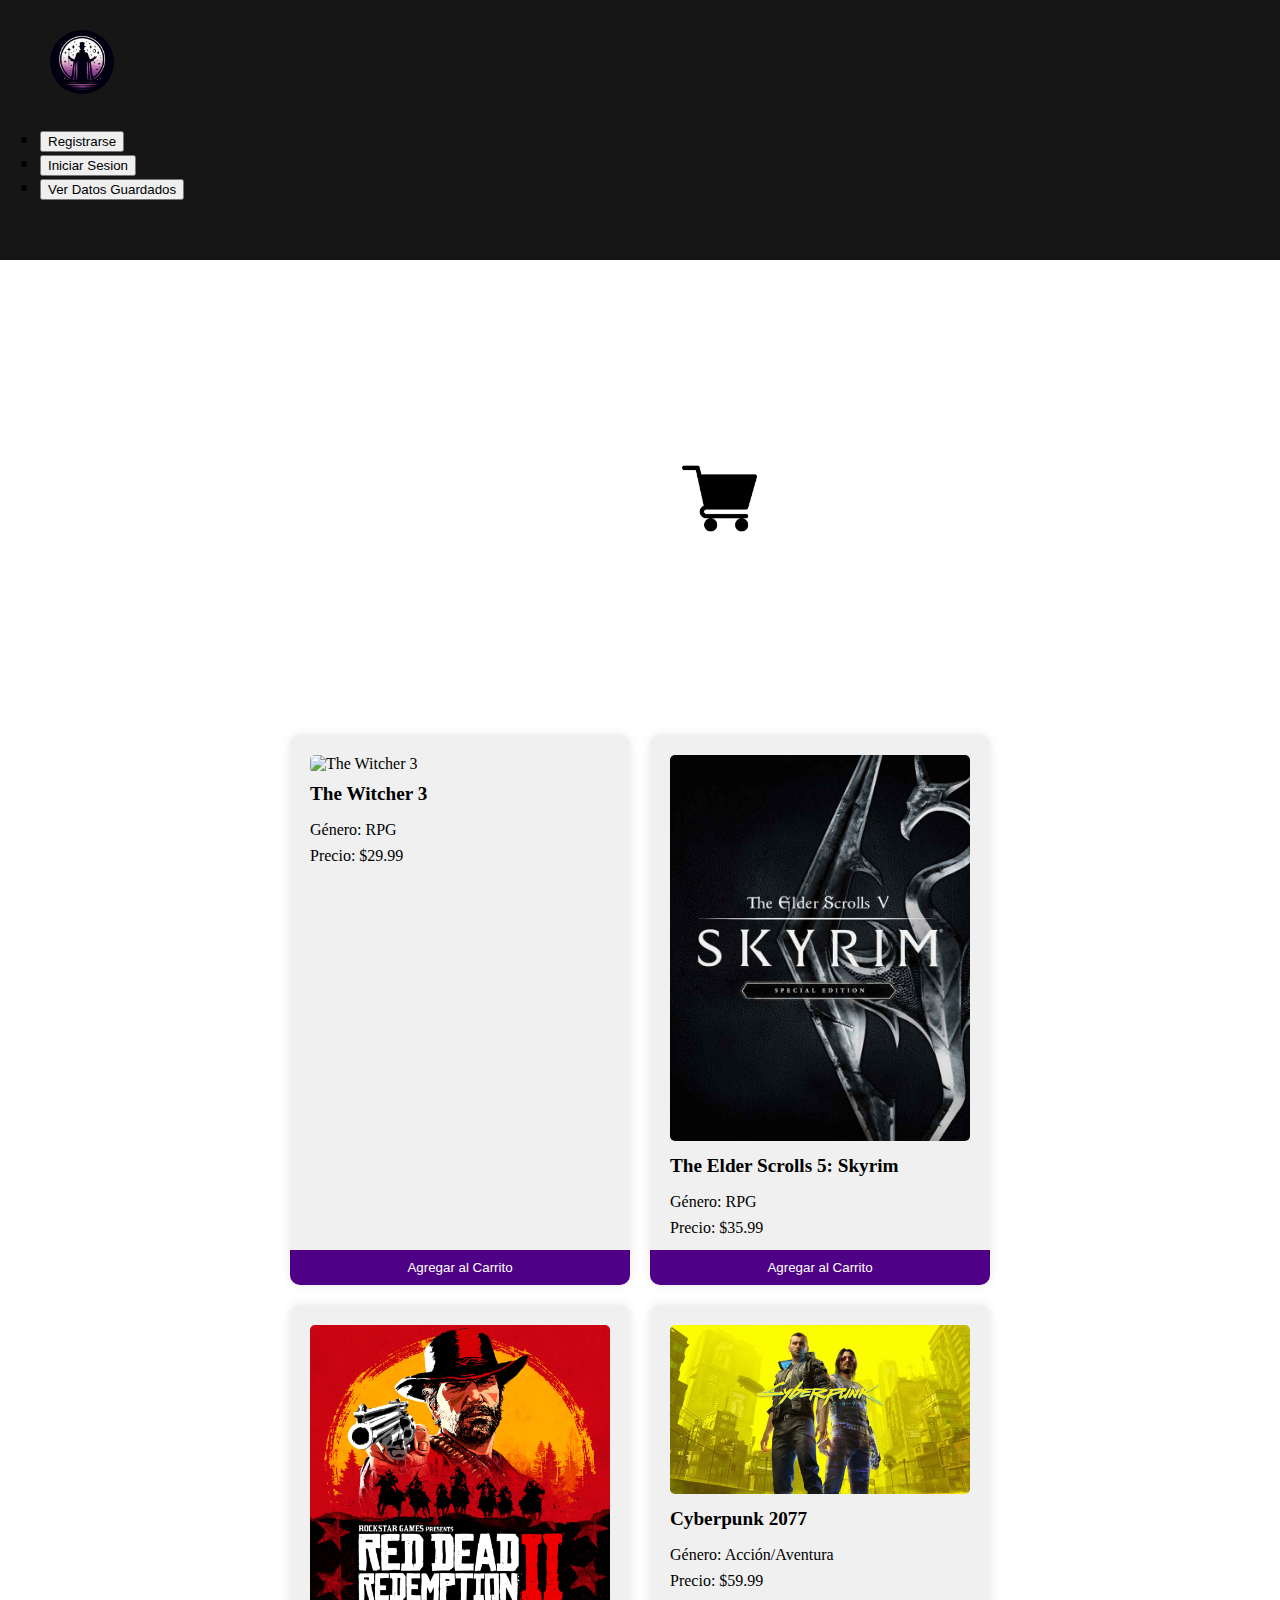
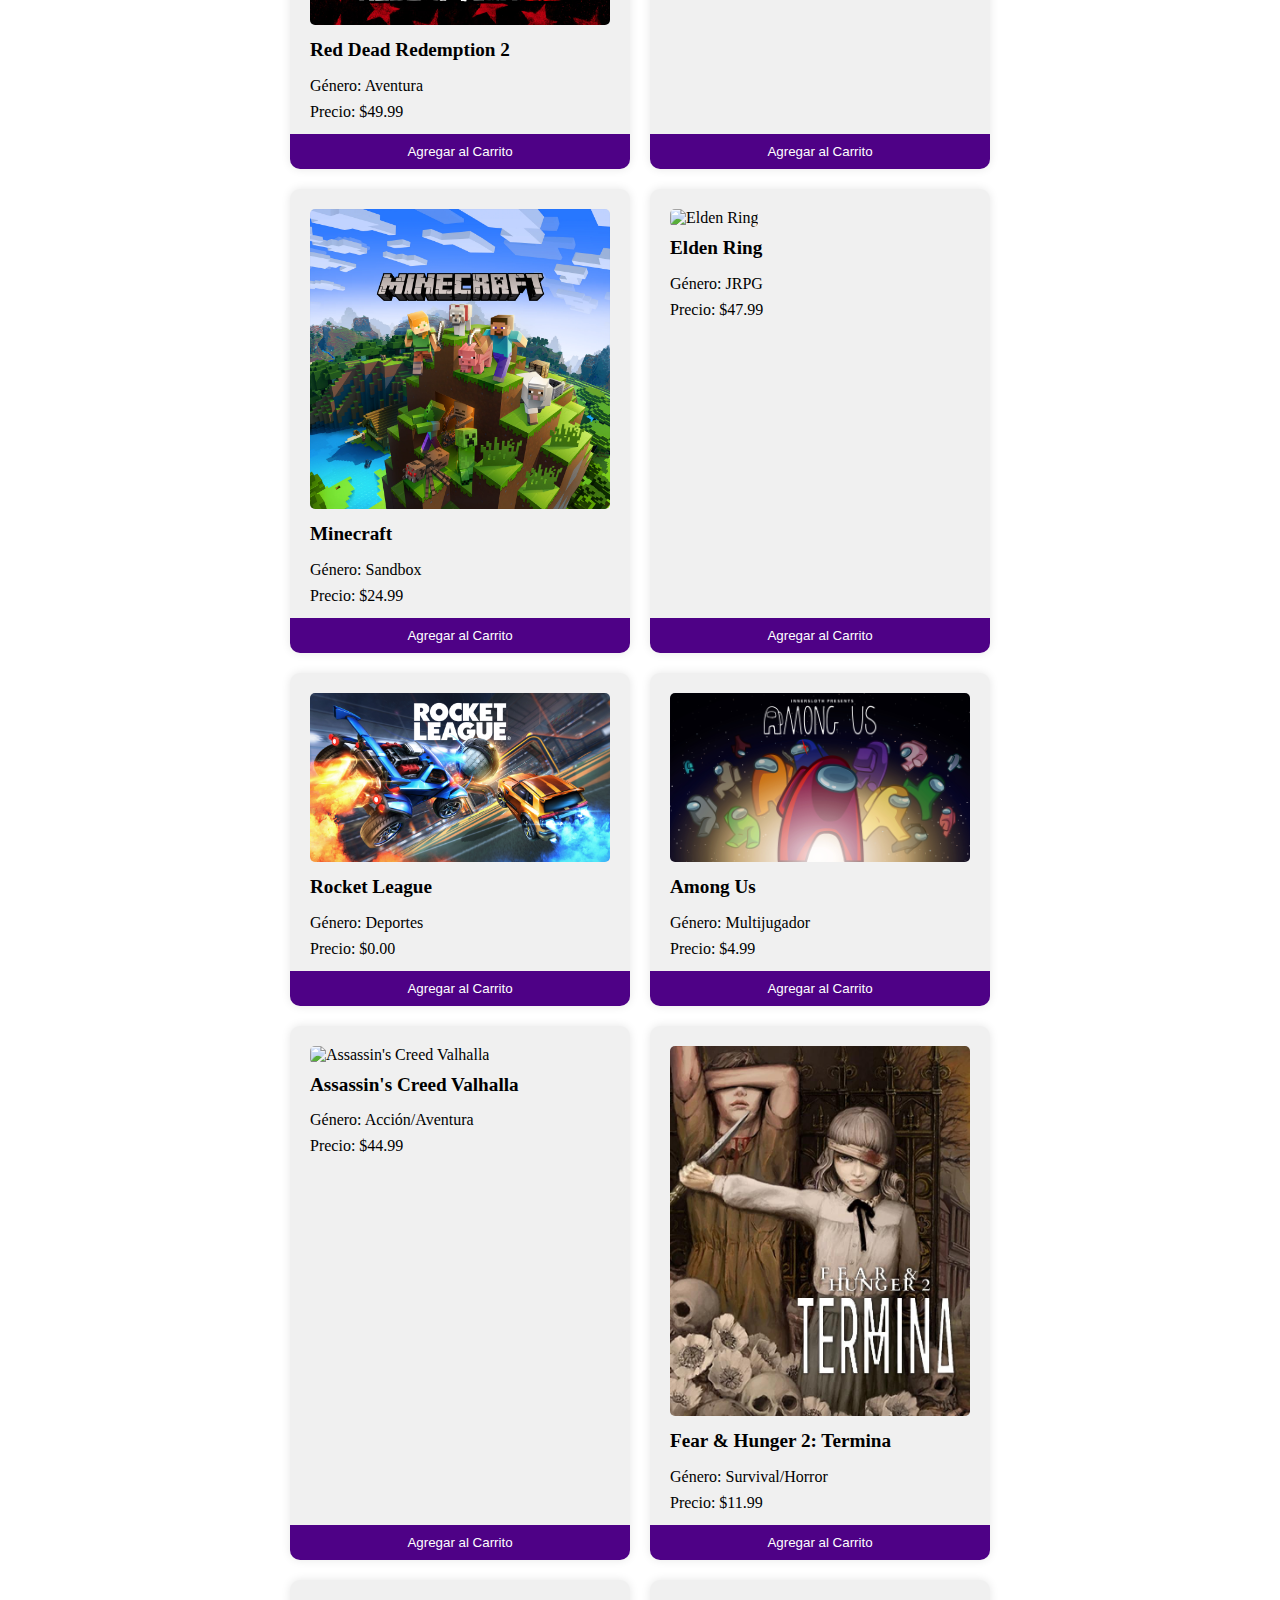
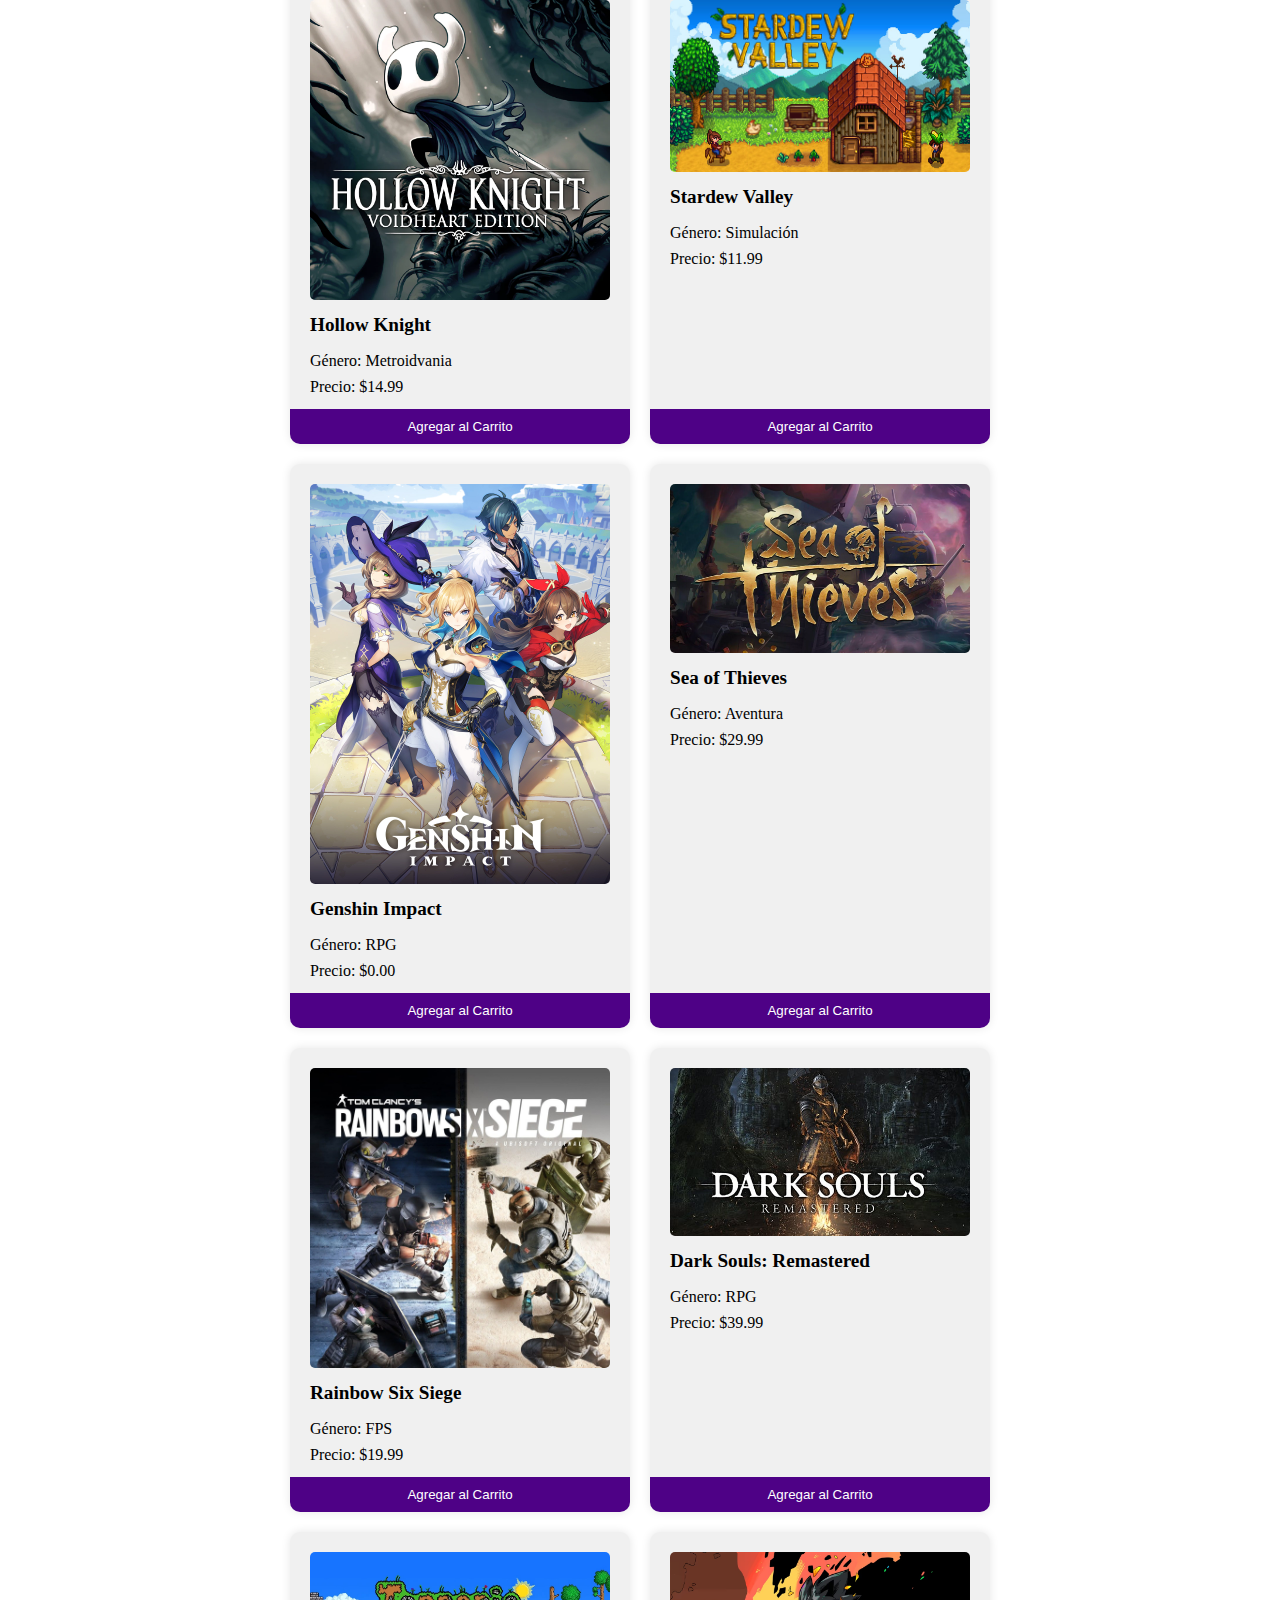
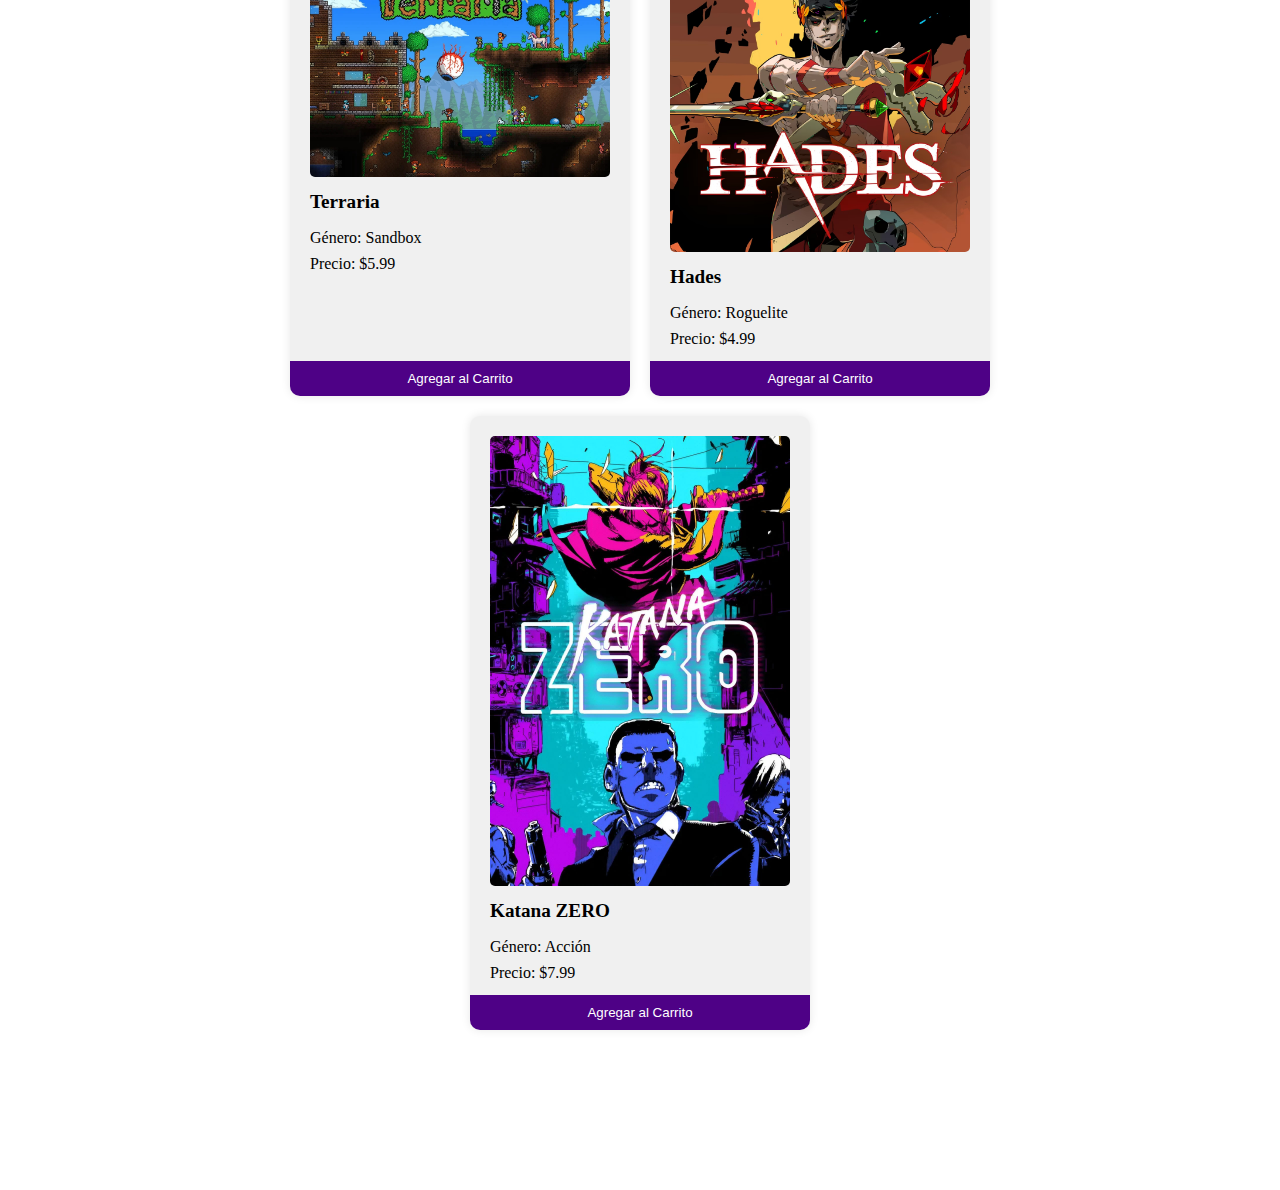
==== templates/tienda.html @ 243c3a5f "carritoytiendav1.0" ====
<!doctype html>
<html lang="en">
  <head>
    <meta charset="utf-8">
    <meta name="viewport" content="width=device-width, initial-scale=1">
    <title> | Tienda</title>
    <link href="https://cdn.jsdelivr.net/npm/bootstrap@5.3.2/dist/css/bootstrap.min.css" rel="stylesheet" integrity="sha384-T3c6CoIi6uLrA9TneNEoa7RxnatzjcDSCmG1MXxSR1GAsXEV/Dwwykc2MPK8M2HN" crossorigin="anonymous">
  </head>
  <body class="index">
    <script src="../js/main.js" defer></script>
    <script src="https://cdn.jsdelivr.net/npm/bootstrap@5.3.2/dist/js/bootstrap.bundle.min.js" integrity="sha384-C6RzsynM9kWDrMNeT87bh95OGNyZPhcTNXj1NW7RuBCsyN/o0jlpcV8Qyq46cDfL" crossorigin="anonymous"></script>
    <link rel="stylesheet" href="../css/styles.css">
    <header>

        <nav class="navbar">
            <a class="navbar-brand" href="../index.html">
              <img class="nav-ico" src="../assets/media/logo.png" alt="Logo Principal">
            </a>
        <ul class="nav justify-content-end">
            <li class="nav-item">
                <button class="btn btn-outline-primary btn-lg" aria-current="page" onclick="register()">Registrarse</button>
            </li>
            <li class="nav-item">
                <button class="btn btn-outline-danger btn-lg" aria-current="page" onclick="login()">Iniciar Sesion</button>
            </li>
            <li class="nav-item">
                <button class="btn btn-outline-warning btn-lg" aria-current="page" onclick="data()">Ver Datos Guardados</button>
            </li>
        </ul>
        </nav> 

    </header>
    
    <main>
        <section class="carritocontainer">
        <div class="carritobuttoncontainer">
        <button class="vercarrito" onclick="mostrarCarrito()">Ver Carrito</button>
        <button class="carritobutton" onclick="mostrarCarrito()"></button>
        </div>
        </section>
        <div class="catalogo">

        </div>    
    </main>
    
</body>
</html>
---- css/styles.css ----
body{
    margin:0;
    height: 100%;
    padding: 0px;
}

.index{
    background-image: url("../assets/media/bg0.jpg");
    background-size: cover;
    background-position: center;
    background-repeat: no-repeat;
    background-attachment: fixed;
}

.tienda{
    background-image: url("../assets/media/bg0.jpg");
    background-size: cover;
    background-position: center;
    background-repeat: no-repeat;
    background-attachment: fixed;
}

.nav{
    background-color:rgb(22, 22, 22);
    padding: 30px;
}

.nav-ico{
    width: 4rem;
    margin-left: 20px;
    border-radius: 100%;
}

.navbar{
    background-color:rgb(22, 22, 22);
    padding: 30px;
    border-bottom: 3px solid white;
}

.nav{
    padding: 10px;
}

ul{
    font-size: 20px;
}

.container{
    display: flex;
    flex-direction: column;
    align-items: center;
    height: 100vh;
}

.title{
    color: white;
    font-size: 4rem;
    margin-top: 20rem
}

.btn-danger{
    color: white;
    padding: 1.5rem;
    margin: 40px;
    font-size: 1.7rem;
    padding-right: 3rem;
    padding-left: 3rem
}

.catalogo {
    display: flex;
    flex-wrap: wrap;
    gap: 20px;
    justify-content: center;
    margin: 10rem;
}

.card {
    position: relative;
    width: 300px;
    padding: 20px;
    padding-bottom: 40px;
    background-color: #f0f0f0;
    border-radius: 10px;
    box-shadow: 0 0 10px rgba(0, 0, 0, 0.1);
}

.card img {
    width: 100%;
    border-radius: 5px;
}

.card h2 {
    margin-top: 10px;
    font-size: 1.2em;
}

.card p {
    margin: 8px 0;
    font-size: 1em;
}

.btn {
    margin-right: 20px;
}

a {
    text-decoration: none;
    color: inherit;
}

.carritocontainer{
    display: flex;
    justify-content: center;
    align-items: center;
    margin-top: 10rem
}

.carritobuttoncontainer{

    border: 4px solid white;
    border-radius: 20px;
    padding: 15px;
}

.carritobutton{
    width: 75px;
    height: 75px;
    background-color: transparent;
    background-image: url("../assets/media/carrito.png");
    background-size: cover;
    background-repeat: no-repeat;
    cursor: pointer;
    border: none;
    padding: 1.8rem 0rem;
}

.vercarrito{
    font-weight: bold;
    color: white;
    font-size: 1.5rem;
    background-color: transparent;
    cursor: pointer;
    border: none;
    padding: 2.7rem 1rem;
}

.agregar-btn {
    position: absolute;
    bottom: 0;
    left: 0;
    right: 0;
    background-color: #4E0186;  
    color: #fff;
    padding: 10px;
    border: none;
    border-radius: 0 0 10px 10px;
    cursor: pointer;
}

.agregar-btn:hover {
    background-color: #7801cb;
}
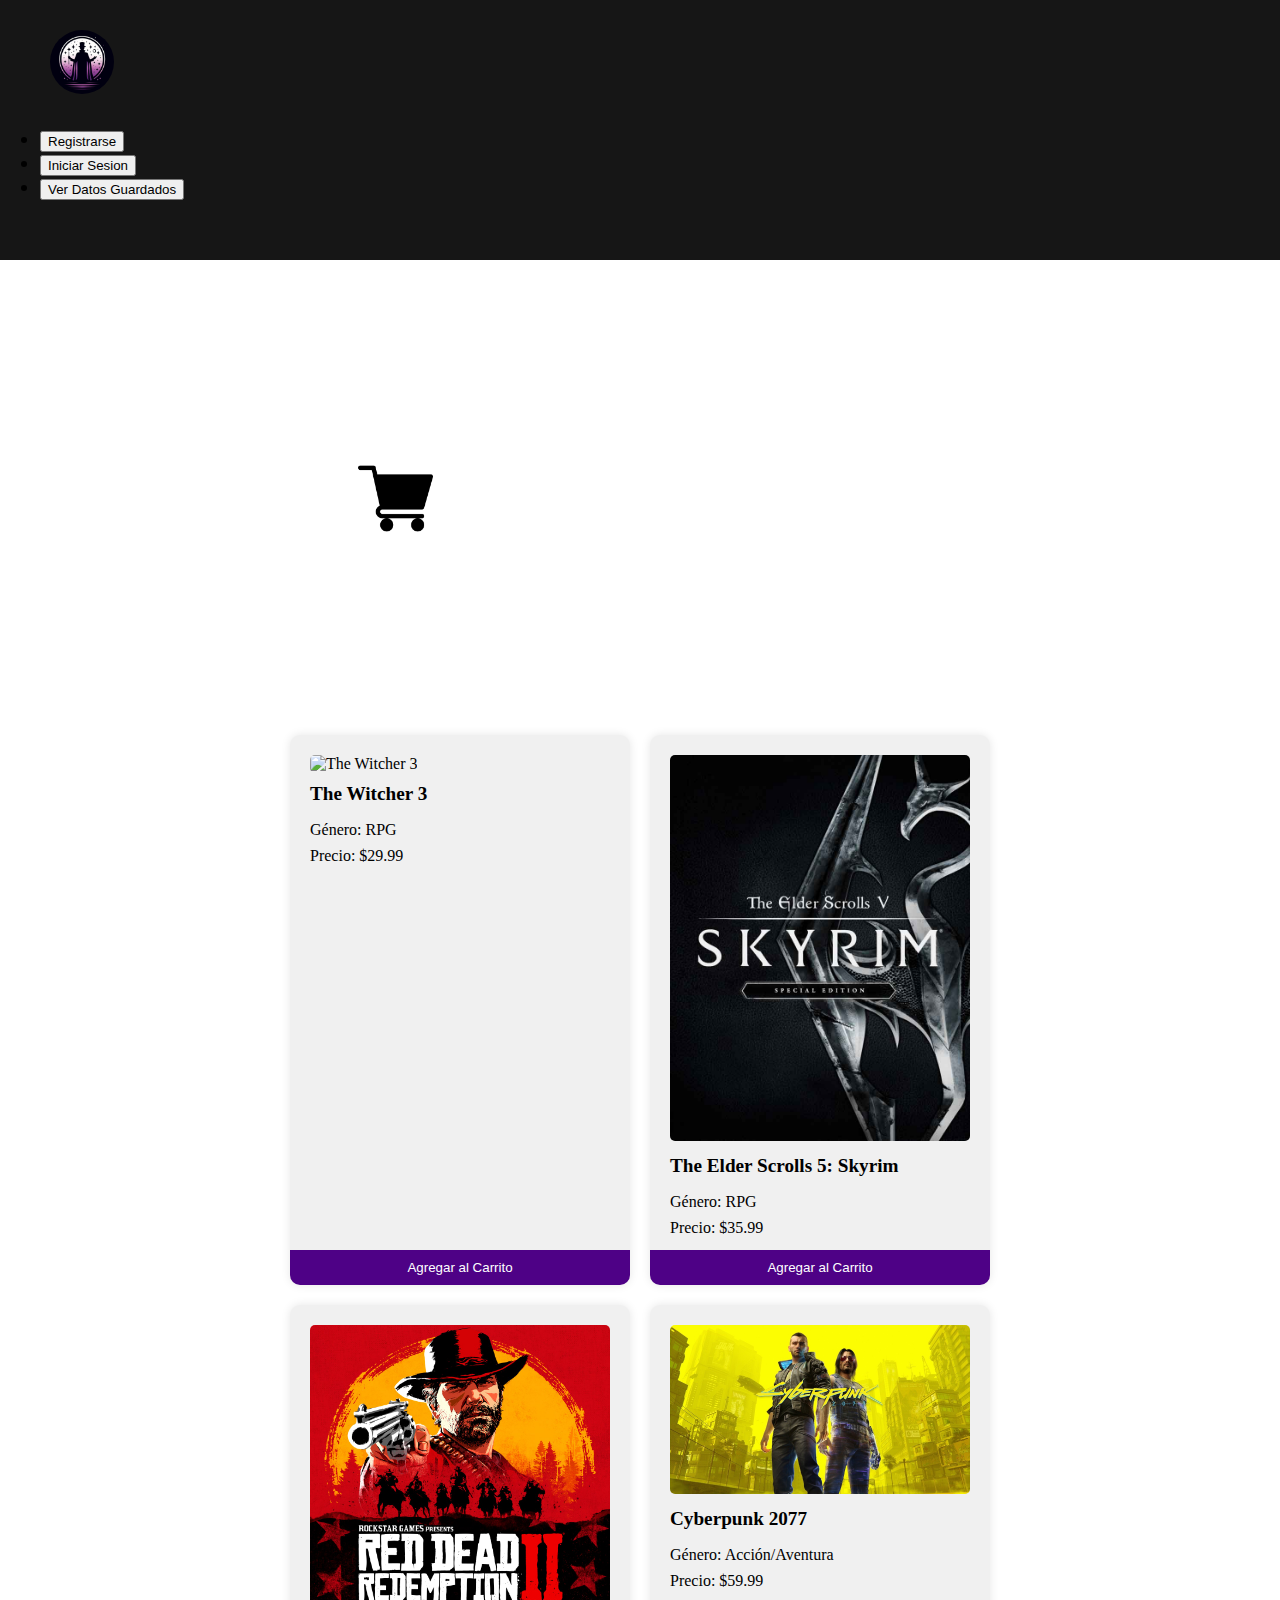
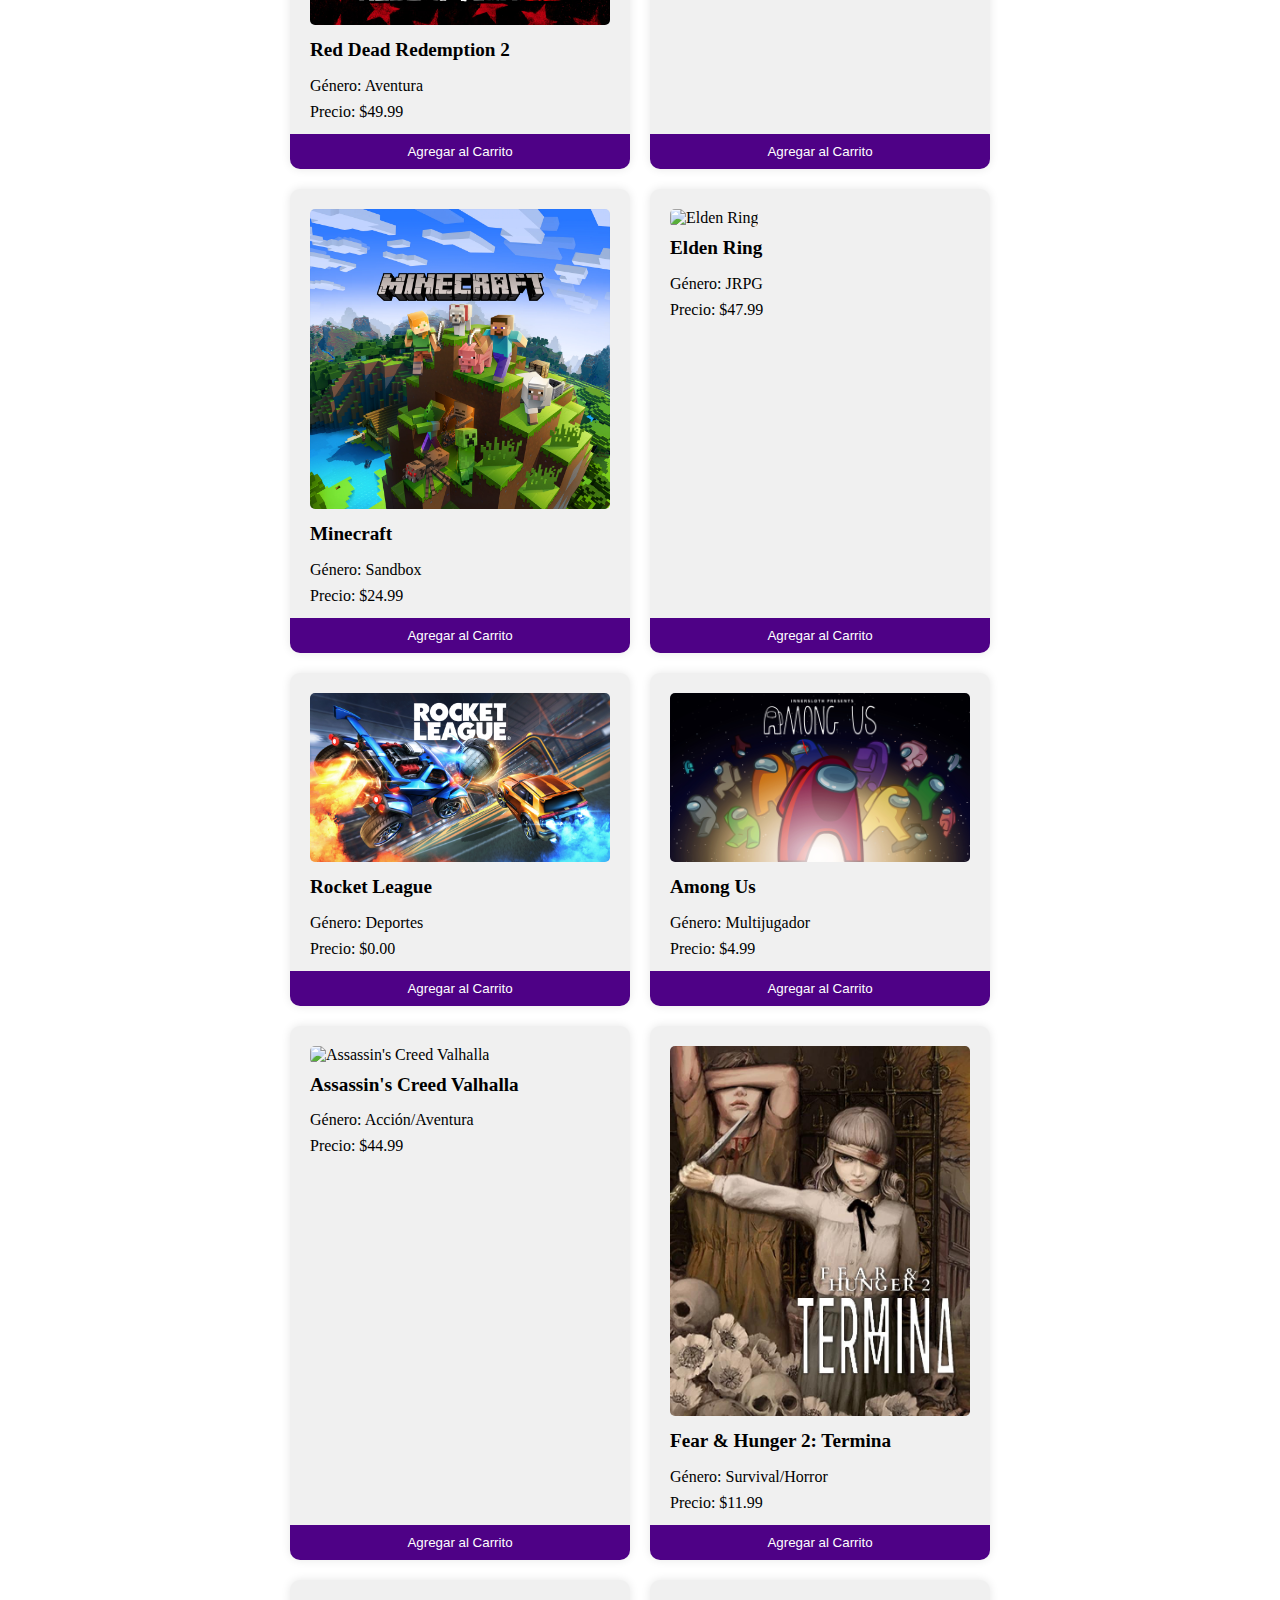
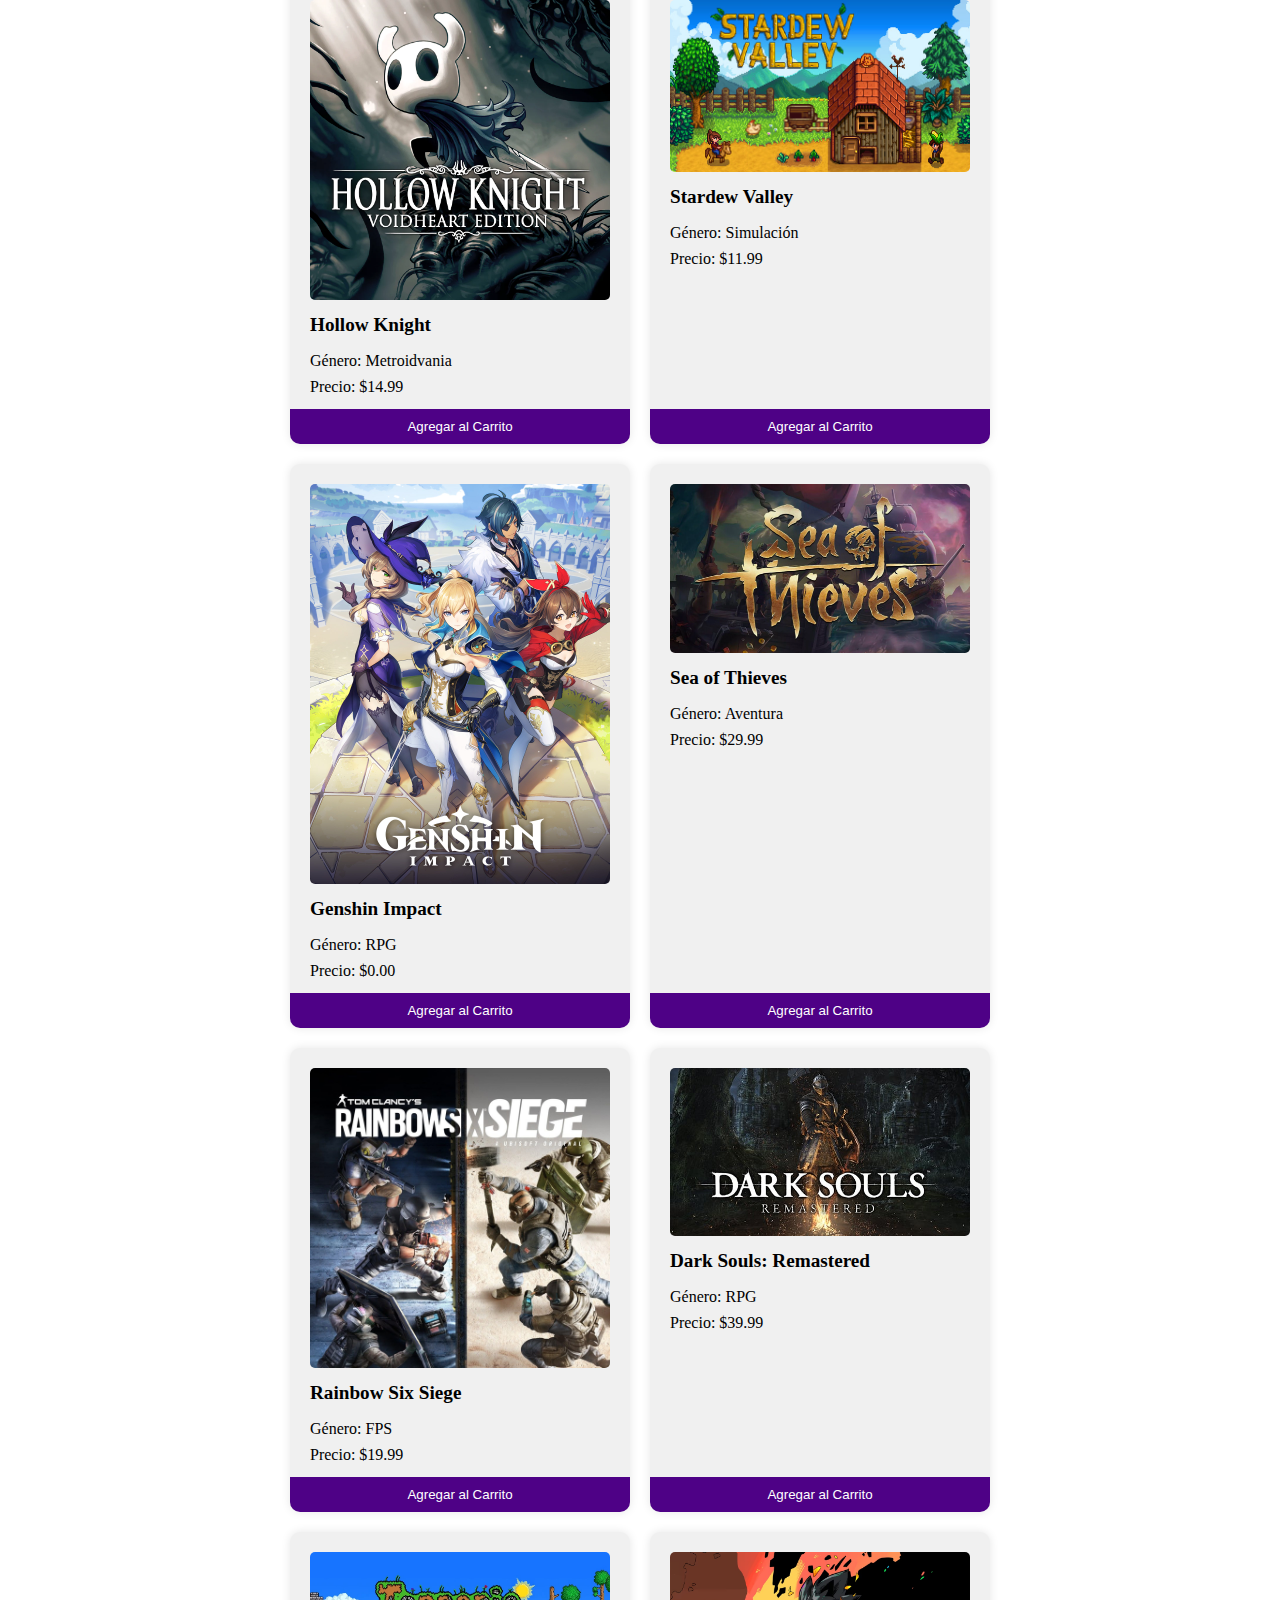
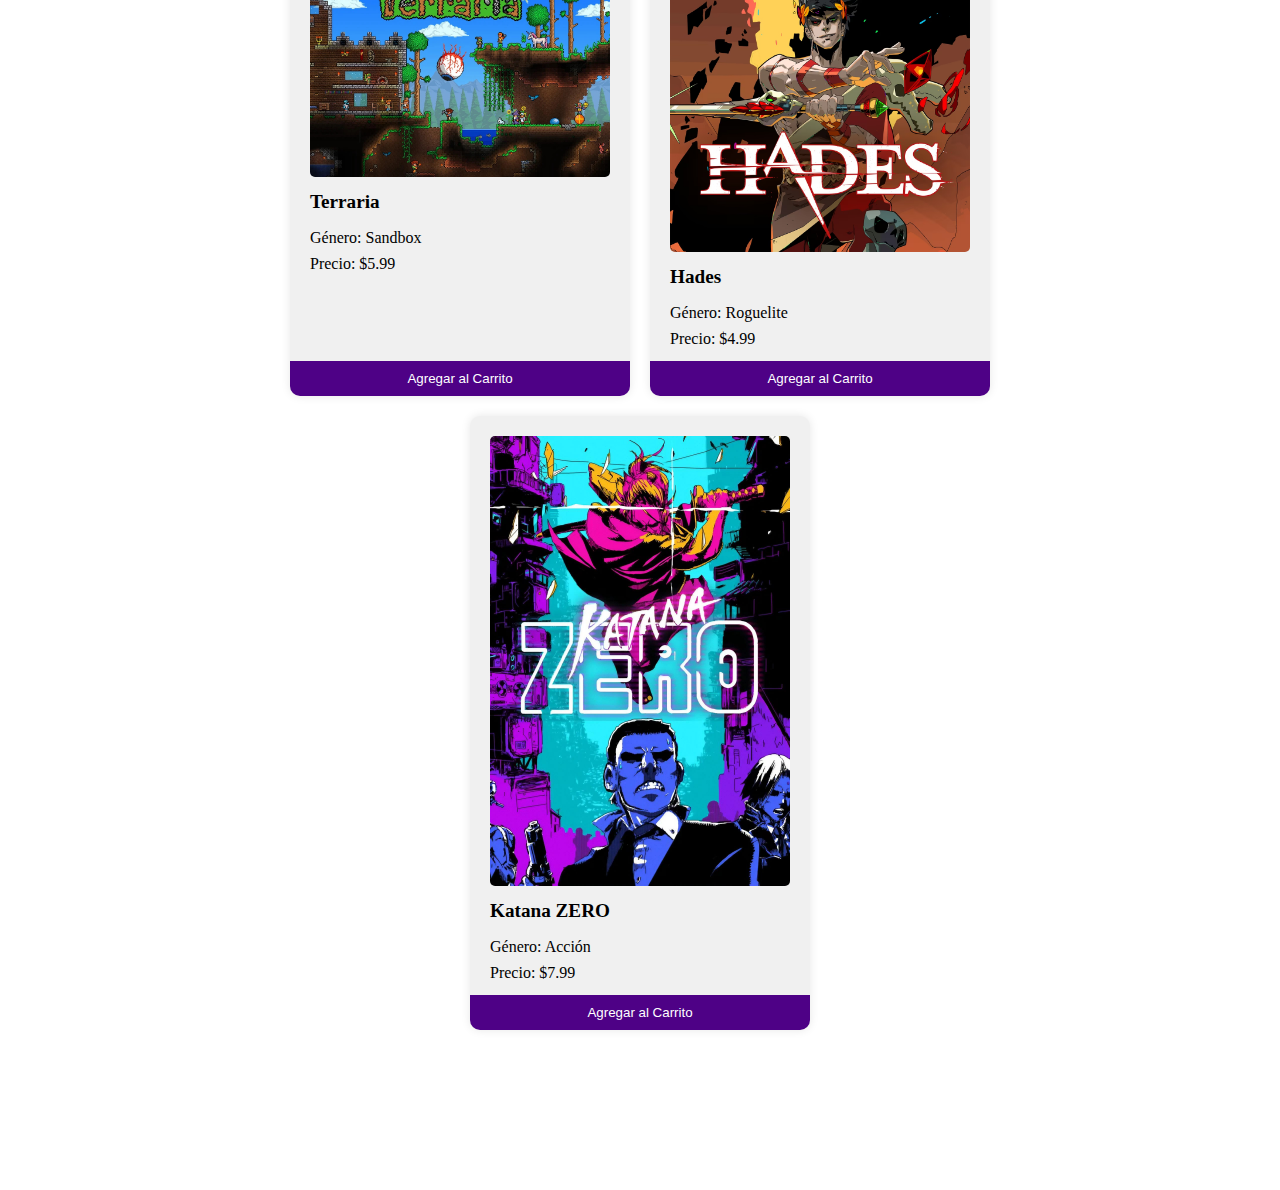
==== commit 778bf027: "carrito-v1.1" ====
--- a/templates/tienda.html
+++ b/templates/tienda.html
@@ -34,8 +34,10 @@
     <main>
         <section class="carritocontainer">
         <div class="carritobuttoncontainer">
+        <button class="carritobutton" onclick="mostrarCarrito()"></button>
         <button class="vercarrito" onclick="mostrarCarrito()">Ver Carrito</button>
-        <button class="carritobutton" onclick="mostrarCarrito()"></button>
+        <button class="vercarrito" onclick="borrarCarrito()">Borrar Carrito</button>
+        <button class="vercarrito" onclick="realizarCompra()">Comprar</button>
         </div>
         </section>
         <div class="catalogo">
